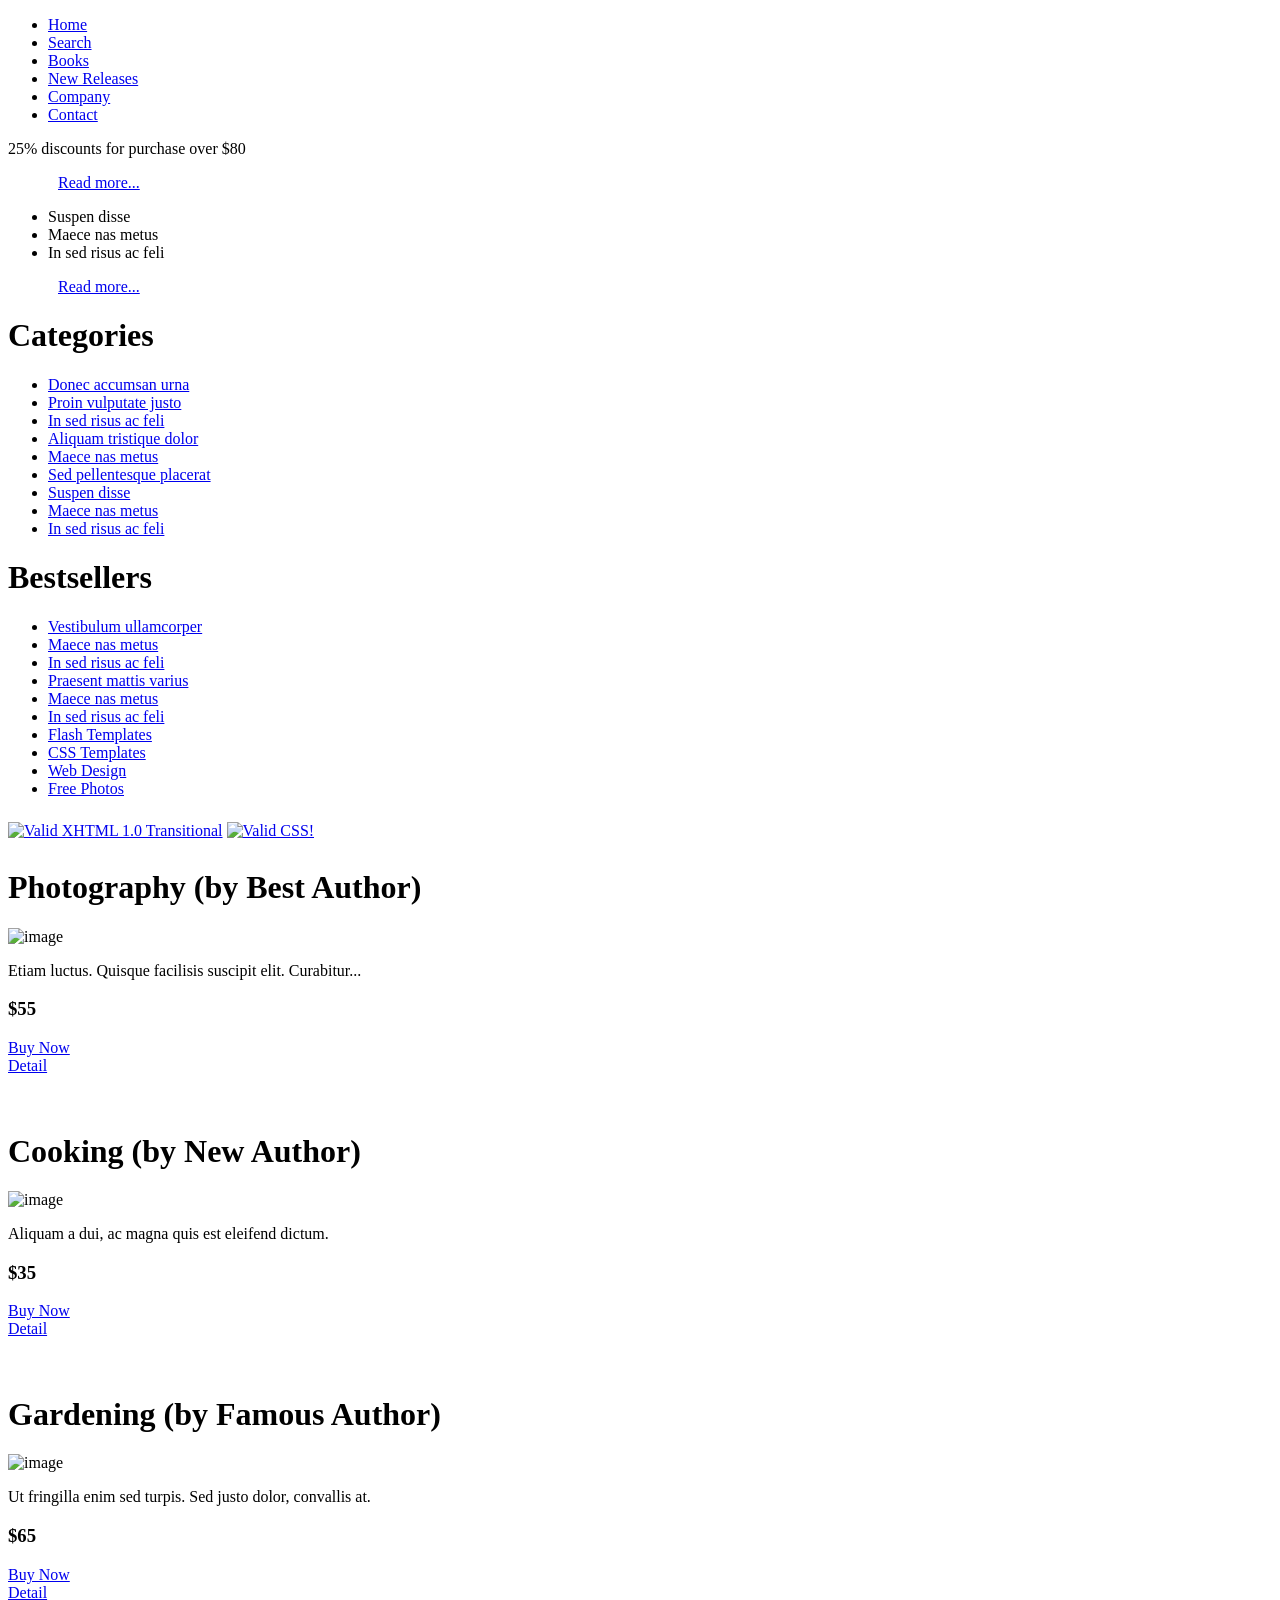
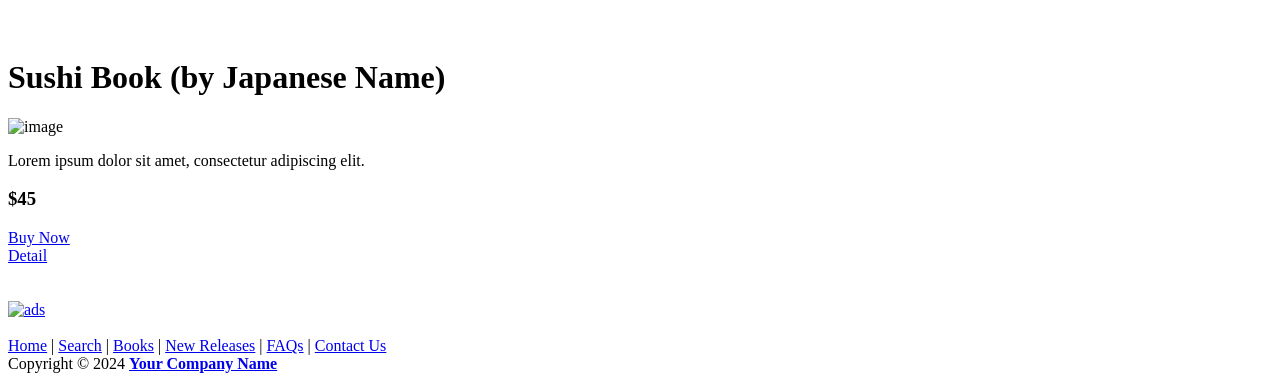
==== index.html @ d9267f04 "Create index.html Moved index.html to root directory" ====
<!DOCTYPE html PUBLIC "-//W3C//DTD XHTML 1.0 Transitional//EN" "http://www.w3.org/TR/xhtml1/DTD/xhtml1-transitional.dtd">
<html xmlns="http://www.w3.org/1999/xhtml">
<head>
<meta http-equiv="Content-Type" content="text/html; charset=utf-8" />
<title>Book Store Template, Free CSS Template, CSS Website Layout</title>
<meta name="keywords" content="" />
<meta name="description" content="" />
<link href="templatemo_style.css" rel="stylesheet" type="text/css" />
</head>
<body>
<!--  Free CSS Templates from www.templatemo.com -->
<div id="templatemo_container">
	<div id="templatemo_menu">
    	<ul>
            <li><a href="index.html" class="current">Home</a></li>
            <li><a href="subpage.html">Search</a></li>
            <li><a href="subpage.html">Books</a></li>            
            <li><a href="subpage.html">New Releases</a></li>  
            <li><a href="#">Company</a></li> 
            <li><a href="#">Contact</a></li>
    	</ul>
    </div> <!-- end of menu -->
    
    <div id="templatemo_header">
    	<div id="templatemo_special_offers">
        	<p>
                <span>25%</span> discounts for
        purchase over $80
        	</p>
			<a href="subpage.html" style="margin-left: 50px;">Read more...</a>
        </div>
        
        
        <div id="templatemo_new_books">
        	<ul>
                <li>Suspen disse</li>
                <li>Maece nas metus</li>
                <li>In sed risus ac feli</li>
            </ul>
            <a href="subpage.html" style="margin-left: 50px;">Read more...</a>
        </div>
    </div> <!-- end of header -->
    
    <div id="templatemo_content">
    	
        <div id="templatemo_content_left">
        	<div class="templatemo_content_left_section">
            	<h1>Categories</h1>
                <ul>
                    <li><a href="subpage.html">Donec accumsan urna</a></li>
                    <li><a href="subpage.html">Proin vulputate justo</a></li>
                    <li><a href="#">In sed risus ac feli</a></li>
                    <li><a href="#">Aliquam tristique dolor</a></li>
                    <li><a href="#">Maece nas metus</a></li>
                    <li><a href="#">Sed pellentesque placerat</a></li>
                    <li><a href="#">Suspen disse</a></li>
                    <li><a href="#">Maece nas metus</a></li>
                    <li><a href="#">In sed risus ac feli</a></li>
            	</ul>
            </div>
			<div class="templatemo_content_left_section">
            	<h1>Bestsellers</h1>
                <ul>
                    <li><a href="#">Vestibulum ullamcorper</a></li>
                    <li><a href="#">Maece nas metus</a></li>
                    <li><a href="#">In sed risus ac feli</a></li>
                    <li><a href="#">Praesent mattis varius</a></li>
                    <li><a href="#">Maece nas metus</a></li>
                    <li><a href="#">In sed risus ac feli</a></li>
                    <li><a href="#">Flash Templates</a></li>
                    <li><a href="#">CSS Templates</a></li>
                    <li><a href="#">Web Design</a></li>
                    <li><a href="http://www.photovaco.com" target="_parent">Free Photos</a></li>
            	</ul>
            </div>
            
            <div class="templatemo_content_left_section">                
                <a href="http://validator.w3.org/check?uri=referer"><img style="border:0;width:88px;height:31px" src="http://www.w3.org/Icons/valid-xhtml10" alt="Valid XHTML 1.0 Transitional" width="88" height="31" vspace="8" border="0" /></a>
<a href="http://jigsaw.w3.org/css-validator/check/referer"><img style="border:0;width:88px;height:31px"  src="http://jigsaw.w3.org/css-validator/images/vcss-blue" alt="Valid CSS!" vspace="8" border="0" /></a>
			</div>
        </div> <!-- end of content left -->
        
        <div id="templatemo_content_right">
        	<div class="templatemo_product_box">
            	<h1>Photography  <span>(by Best Author)</span></h1>
   	      <img src="images/templatemo_image_01.jpg" alt="image" />
                <div class="product_info">
                	<p>Etiam luctus. Quisque facilisis suscipit elit. Curabitur...</p>
                  <h3>$55</h3>
                    <div class="buy_now_button"><a href="subpage.html">Buy Now</a></div>
                    <div class="detail_button"><a href="subpage.html">Detail</a></div>
                </div>
                <div class="cleaner">&nbsp;</div>
            </div>
            
            <div class="cleaner_with_width">&nbsp;</div>
            
            <div class="templatemo_product_box">
            	<h1>Cooking  <span>(by New Author)</span></h1>
       	    <img src="images/templatemo_image_02.jpg" alt="image" />
                <div class="product_info">
                	<p>Aliquam a dui, ac magna quis est eleifend dictum.</p>
                    <h3>$35</h3>
                    <div class="buy_now_button"><a href="subpage.html">Buy Now</a></div>
                    <div class="detail_button"><a href="subpage.html">Detail</a></div>
                </div>
                <div class="cleaner">&nbsp;</div>
            </div>
            
            <div class="cleaner_with_height">&nbsp;</div>
            
            <div class="templatemo_product_box">
            	<h1>Gardening <span>(by Famous Author)</span></h1>
   	      <img src="images/templatemo_image_03.jpg" alt="image" />
                <div class="product_info">
                	<p>Ut fringilla enim sed turpis. Sed justo dolor, convallis at.</p>
                    <h3>$65</h3>
                    <div class="buy_now_button"><a href="subpage.html">Buy Now</a></div>
                    <div class="detail_button"><a href="subpage.html">Detail</a></div>
                </div>
                <div class="cleaner">&nbsp;</div>
            </div>
            
            <div class="cleaner_with_width">&nbsp;</div>
            
            <div class="templatemo_product_box">
            	<h1>Sushi Book  <span>(by Japanese Name)</span></h1>
            	<img src="images/templatemo_image_04.jpg" alt="image" />
                <div class="product_info">
                	<p>Lorem ipsum dolor sit amet, consectetur adipiscing elit. </p>
                    <h3>$45</h3>
                    <div class="buy_now_button"><a href="subpage.html">Buy Now</a></div>
                    <div class="detail_button"><a href="subpage.html">Detail</a></div>
                </div>
                <div class="cleaner">&nbsp;</div>
            </div>
            
            <div class="cleaner_with_height">&nbsp;</div>
            
            <a href="subpage.html"><img src="images/templatemo_ads.jpg" alt="ads" /></a>
        </div> <!-- end of content right -->
    
    	<div class="cleaner_with_height">&nbsp;</div>
    </div> <!-- end of content -->
    
    <div id="templatemo_footer">
    
	       <a href="subpage.html">Home</a> | <a href="subpage.html">Search</a> | <a href="subpage.html">Books</a> | <a href="#">New Releases</a> | <a href="#">FAQs</a> | <a href="#">Contact Us</a><br />
        Copyright © 2024 <a href="#"><strong>Your Company Name</strong></a> 
        <!-- Credit: www.templatemo.com -->	</div> 
    <!-- end of footer -->
<!--  Free CSS Template www.templatemo.com -->
</div> <!-- end of container -->
<!-- templatemo 086 book store -->
<!-- 
Book Store Template 
http://www.templatemo.com/preview/templatemo_086_book_store 
-->
</body>
</html>
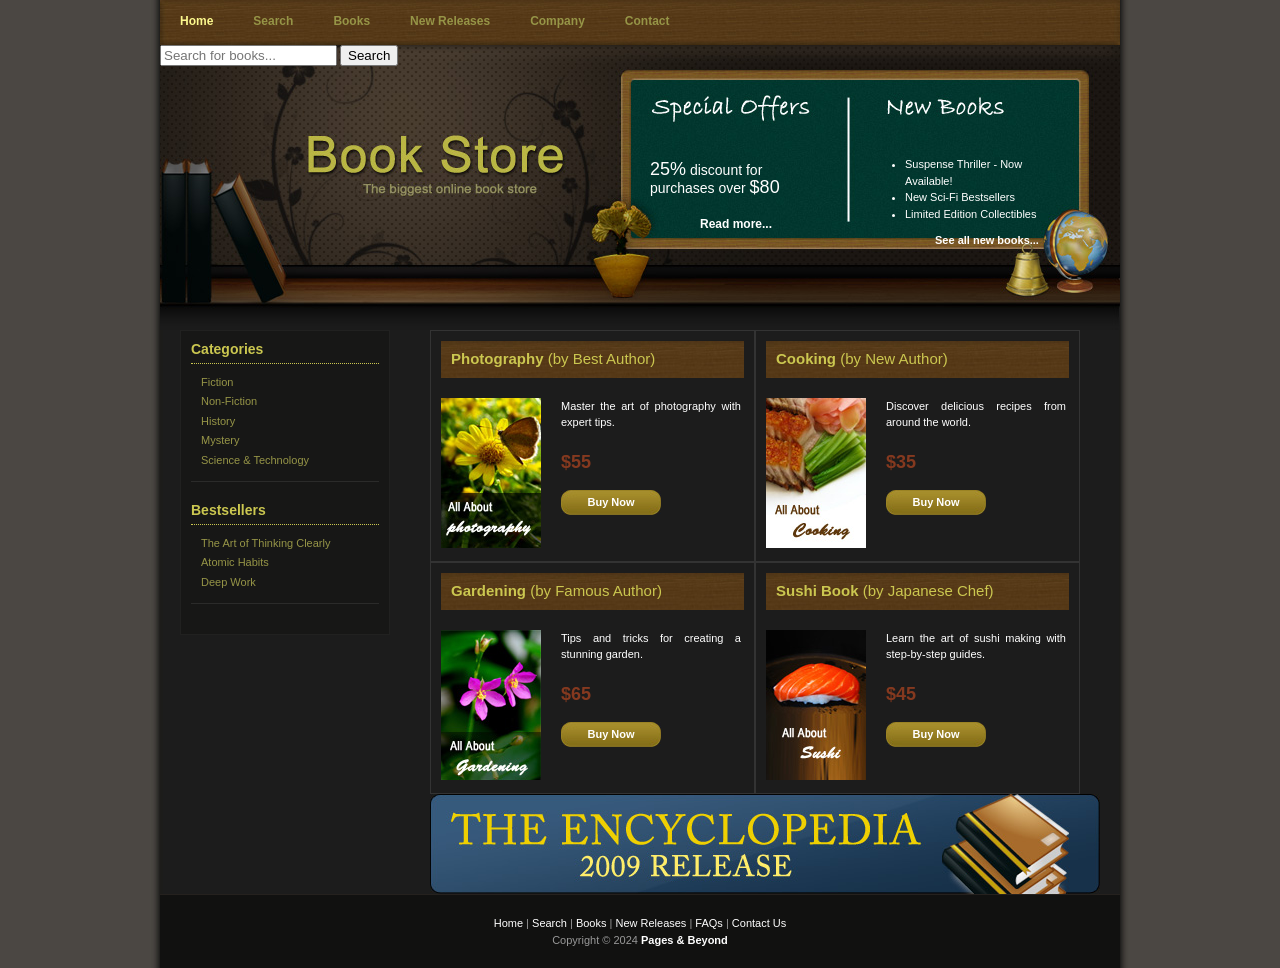
==== commit 88616eac: "Update index.html Updated index" ====
--- a/index.html
+++ b/index.html
@@ -2,159 +2,123 @@
 <html xmlns="http://www.w3.org/1999/xhtml">
 <head>
 <meta http-equiv="Content-Type" content="text/html; charset=utf-8" />
-<title>Book Store Template, Free CSS Template, CSS Website Layout</title>
-<meta name="keywords" content="" />
-<meta name="description" content="" />
+<title>Pages & Beyond | Online Bookstore</title>
+<meta name="keywords" content="books, online bookstore, buy books, e-commerce, book store" />
+<meta name="description" content="Pages & Beyond - Your trusted online bookstore for the latest and best-selling books." />
+<meta name="viewport" content="width=device-width, initial-scale=1.0">
 <link href="templatemo_style.css" rel="stylesheet" type="text/css" />
 </head>
 <body>
-<!--  Free CSS Templates from www.templatemo.com -->
+
 <div id="templatemo_container">
 	<div id="templatemo_menu">
     	<ul>
             <li><a href="index.html" class="current">Home</a></li>
-            <li><a href="subpage.html">Search</a></li>
-            <li><a href="subpage.html">Books</a></li>            
-            <li><a href="subpage.html">New Releases</a></li>  
-            <li><a href="#">Company</a></li> 
-            <li><a href="#">Contact</a></li>
+            <li><a href="search.html">Search</a></li>
+            <li><a href="books.html">Books</a></li>            
+            <li><a href="new_releases.html">New Releases</a></li>  
+            <li><a href="about.html">Company</a></li> 
+            <li><a href="contact.html">Contact</a></li>
     	</ul>
     </div> <!-- end of menu -->
     
     <div id="templatemo_header">
+        <div id="search_bar">
+            <form action="search.html" method="GET">
+                <input type="text" name="q" placeholder="Search for books..." />
+                <input type="submit" value="Search" />
+            </form>
+        </div> <!-- end of search bar -->
+    	
     	<div id="templatemo_special_offers">
-        	<p>
-                <span>25%</span> discounts for
-        purchase over $80
-        	</p>
-			<a href="subpage.html" style="margin-left: 50px;">Read more...</a>
+        	<p><span>25%</span> discount for purchases over <span>$80</span></p>
+			<a href="offers.html" style="margin-left: 50px;">Read more...</a>
         </div>
-        
         
         <div id="templatemo_new_books">
         	<ul>
-                <li>Suspen disse</li>
-                <li>Maece nas metus</li>
-                <li>In sed risus ac feli</li>
+                <li>Suspense Thriller - Now Available!</li>
+                <li>New Sci-Fi Bestsellers</li>
+                <li>Limited Edition Collectibles</li>
             </ul>
-            <a href="subpage.html" style="margin-left: 50px;">Read more...</a>
+            <a href="new_releases.html" style="margin-left: 50px;">See all new books...</a>
         </div>
     </div> <!-- end of header -->
-    
+
     <div id="templatemo_content">
-    	
         <div id="templatemo_content_left">
-        	<div class="templatemo_content_left_section">
-            	<h1>Categories</h1>
+            <div class="templatemo_content_left_section">
+                <h1>Categories</h1>
                 <ul>
-                    <li><a href="subpage.html">Donec accumsan urna</a></li>
-                    <li><a href="subpage.html">Proin vulputate justo</a></li>
-                    <li><a href="#">In sed risus ac feli</a></li>
-                    <li><a href="#">Aliquam tristique dolor</a></li>
-                    <li><a href="#">Maece nas metus</a></li>
-                    <li><a href="#">Sed pellentesque placerat</a></li>
-                    <li><a href="#">Suspen disse</a></li>
-                    <li><a href="#">Maece nas metus</a></li>
-                    <li><a href="#">In sed risus ac feli</a></li>
-            	</ul>
+                    <li><a href="fiction.html">Fiction</a></li>
+                    <li><a href="nonfiction.html">Non-Fiction</a></li>
+                    <li><a href="history.html">History</a></li>
+                    <li><a href="mystery.html">Mystery</a></li>
+                    <li><a href="science.html">Science & Technology</a></li>
+                </ul>
             </div>
-			<div class="templatemo_content_left_section">
-            	<h1>Bestsellers</h1>
+
+            <div class="templatemo_content_left_section">
+                <h1>Bestsellers</h1>
                 <ul>
-                    <li><a href="#">Vestibulum ullamcorper</a></li>
-                    <li><a href="#">Maece nas metus</a></li>
-                    <li><a href="#">In sed risus ac feli</a></li>
-                    <li><a href="#">Praesent mattis varius</a></li>
-                    <li><a href="#">Maece nas metus</a></li>
-                    <li><a href="#">In sed risus ac feli</a></li>
-                    <li><a href="#">Flash Templates</a></li>
-                    <li><a href="#">CSS Templates</a></li>
-                    <li><a href="#">Web Design</a></li>
-                    <li><a href="http://www.photovaco.com" target="_parent">Free Photos</a></li>
-            	</ul>
+                    <li><a href="#">The Art of Thinking Clearly</a></li>
+                    <li><a href="#">Atomic Habits</a></li>
+                    <li><a href="#">Deep Work</a></li>
+                </ul>
             </div>
-            
-            <div class="templatemo_content_left_section">                
-                <a href="http://validator.w3.org/check?uri=referer"><img style="border:0;width:88px;height:31px" src="http://www.w3.org/Icons/valid-xhtml10" alt="Valid XHTML 1.0 Transitional" width="88" height="31" vspace="8" border="0" /></a>
-<a href="http://jigsaw.w3.org/css-validator/check/referer"><img style="border:0;width:88px;height:31px"  src="http://jigsaw.w3.org/css-validator/images/vcss-blue" alt="Valid CSS!" vspace="8" border="0" /></a>
-			</div>
         </div> <!-- end of content left -->
-        
+
         <div id="templatemo_content_right">
-        	<div class="templatemo_product_box">
-            	<h1>Photography  <span>(by Best Author)</span></h1>
-   	      <img src="images/templatemo_image_01.jpg" alt="image" />
+            <div class="templatemo_product_box">
+                <h1>Photography <span>(by Best Author)</span></h1>
+                <img src="images/templatemo_image_01.jpg" alt="Photography book cover" />
                 <div class="product_info">
-                	<p>Etiam luctus. Quisque facilisis suscipit elit. Curabitur...</p>
-                  <h3>$55</h3>
-                    <div class="buy_now_button"><a href="subpage.html">Buy Now</a></div>
-                    <div class="detail_button"><a href="subpage.html">Detail</a></div>
+                    <p>Master the art of photography with expert tips.</p>
+                    <h3>$55</h3>
+                    <div class="buy_now_button"><a href="purchase.html?book=photography">Buy Now</a></div>
                 </div>
-                <div class="cleaner">&nbsp;</div>
             </div>
-            
-            <div class="cleaner_with_width">&nbsp;</div>
-            
+
             <div class="templatemo_product_box">
-            	<h1>Cooking  <span>(by New Author)</span></h1>
-       	    <img src="images/templatemo_image_02.jpg" alt="image" />
+                <h1>Cooking <span>(by New Author)</span></h1>
+                <img src="images/templatemo_image_02.jpg" alt="Cooking book cover" />
                 <div class="product_info">
-                	<p>Aliquam a dui, ac magna quis est eleifend dictum.</p>
+                    <p>Discover delicious recipes from around the world.</p>
                     <h3>$35</h3>
-                    <div class="buy_now_button"><a href="subpage.html">Buy Now</a></div>
-                    <div class="detail_button"><a href="subpage.html">Detail</a></div>
+                    <div class="buy_now_button"><a href="purchase.html?book=cooking">Buy Now</a></div>
                 </div>
-                <div class="cleaner">&nbsp;</div>
             </div>
-            
-            <div class="cleaner_with_height">&nbsp;</div>
-            
+
             <div class="templatemo_product_box">
-            	<h1>Gardening <span>(by Famous Author)</span></h1>
-   	      <img src="images/templatemo_image_03.jpg" alt="image" />
+                <h1>Gardening <span>(by Famous Author)</span></h1>
+                <img src="images/templatemo_image_03.jpg" alt="Gardening book cover" />
                 <div class="product_info">
-                	<p>Ut fringilla enim sed turpis. Sed justo dolor, convallis at.</p>
+                    <p>Tips and tricks for creating a stunning garden.</p>
                     <h3>$65</h3>
-                    <div class="buy_now_button"><a href="subpage.html">Buy Now</a></div>
-                    <div class="detail_button"><a href="subpage.html">Detail</a></div>
+                    <div class="buy_now_button"><a href="purchase.html?book=gardening">Buy Now</a></div>
                 </div>
-                <div class="cleaner">&nbsp;</div>
             </div>
-            
-            <div class="cleaner_with_width">&nbsp;</div>
-            
+
             <div class="templatemo_product_box">
-            	<h1>Sushi Book  <span>(by Japanese Name)</span></h1>
-            	<img src="images/templatemo_image_04.jpg" alt="image" />
+                <h1>Sushi Book <span>(by Japanese Chef)</span></h1>
+                <img src="images/templatemo_image_04.jpg" alt="Sushi making book cover" />
                 <div class="product_info">
-                	<p>Lorem ipsum dolor sit amet, consectetur adipiscing elit. </p>
+                    <p>Learn the art of sushi making with step-by-step guides.</p>
                     <h3>$45</h3>
-                    <div class="buy_now_button"><a href="subpage.html">Buy Now</a></div>
-                    <div class="detail_button"><a href="subpage.html">Detail</a></div>
+                    <div class="buy_now_button"><a href="purchase.html?book=sushi">Buy Now</a></div>
                 </div>
-                <div class="cleaner">&nbsp;</div>
             </div>
-            
-            <div class="cleaner_with_height">&nbsp;</div>
-            
-            <a href="subpage.html"><img src="images/templatemo_ads.jpg" alt="ads" /></a>
+
+            <a href="special_offers.html"><img src="images/templatemo_ads.jpg" alt="Special Offers Ad" /></a>
         </div> <!-- end of content right -->
-    
-    	<div class="cleaner_with_height">&nbsp;</div>
     </div> <!-- end of content -->
-    
+
     <div id="templatemo_footer">
-    
-	       <a href="subpage.html">Home</a> | <a href="subpage.html">Search</a> | <a href="subpage.html">Books</a> | <a href="#">New Releases</a> | <a href="#">FAQs</a> | <a href="#">Contact Us</a><br />
-        Copyright © 2024 <a href="#"><strong>Your Company Name</strong></a> 
-        <!-- Credit: www.templatemo.com -->	</div> 
-    <!-- end of footer -->
-<!--  Free CSS Template www.templatemo.com -->
+        <a href="index.html">Home</a> | <a href="search.html">Search</a> | <a href="books.html">Books</a> | 
+        <a href="new_releases.html">New Releases</a> | <a href="faqs.html">FAQs</a> | <a href="contact.html">Contact Us</a><br />
+        Copyright © 2024 <a href="#"><strong>Pages & Beyond</strong></a>
+    </div> <!-- end of footer -->
 </div> <!-- end of container -->
-<!-- templatemo 086 book store -->
-<!-- 
-Book Store Template 
-http://www.templatemo.com/preview/templatemo_086_book_store 
--->
+
 </body>
 </html>
--- a/templatemo_style.css
+++ b/templatemo_style.css
@@ -0,0 +1,324 @@
+/*
+CSS Credit: http://www.templatemo.com/
+*/
+
+/* 
+Book Store Template 
+http://www.templatemo.com/preview/templatemo_086_book_store 
+*/
+body {
+	margin: 0;
+	padding: 0;
+	line-height: 1.5em;
+	font-family: Verdana, Arial, san-serif;
+	font-size: 11px;
+	color: #ffffff;
+	background: #4b4743;
+}
+
+a:link, a:visited { color: #e6e154; text-decoration: none; font-weight: bold;} 
+a:active, a:hover { color: #e6e154; text-decoration: underline;}
+
+p {
+	margin: 0px;
+	padding: 0px;
+}
+
+img {
+	margin: 0px;
+	padding: 0px;
+	border: none;
+}
+
+
+.cleaner {
+	clear: both;
+	width: 100%;
+	height: 1px;
+	font-size: 1px;	
+}
+
+.cleaner_with_height {
+	clear: both;
+	width: 100%;
+	height: 30px;
+	font-size: 1px;	
+}
+
+.cleaner_with_width {
+	float: left;
+	width: 20px;
+	height: 30px;
+	font-size: 1px;	
+}
+
+.buy_now_button a{
+	clear: both;
+	text-align: center;
+	display: block;
+	width: 100px;
+	padding: 4px 0 5px 0;
+	margin-bottom: 10px; 
+	background: url(images/templatemo_btn_02.jpg) no-repeat;
+	color: #FFFFFF;
+	font-weight: bold;
+	text-decoration: none;
+}
+
+.detail_button a{
+	clear: both;
+	text-align: center;
+	display: block;
+	width: 100px;
+	padding: 4px 0 5px 0;
+	margin-bottom: 10px; 
+	background: url(images/templatemo_btn_01.jpg) no-repeat;
+	color: #ffffff;
+	font-weight: bold;
+	text-decoration: none;
+}
+
+#templatemo_container{
+	width: 960px;
+	margin: 0 auto;
+	padding: 0 10px;
+	background: #1c1c1b url(images/templatemo_bg.jpg) repeat-y;
+}
+
+
+/* menu */
+
+#templatemo_menu {
+	clear: both;
+	width: 960px;
+	height: 45px;
+	background: url(images/templatemo_menu_bg.jpg) no-repeat;
+}
+
+#templatemo_menu ul {
+	padding: 13px 0 0 0;
+	margin: 0;
+	list-style: none;
+}
+
+#templatemo_menu ul li{
+	display: inline;
+}
+
+#templatemo_menu ul li a{
+	float: left;
+	padding: 0 20px;
+	font-size: 12px;
+	font-weight: bold;
+	text-align: center;
+	text-decoration: none;
+	color: #969547;
+}
+
+#templatemo_menu li a:hover, #templatemo_menu li .current{
+	color: #fcf88e;
+}
+
+/* end of menu*/
+
+/* header */
+#templatemo_header {
+	clear: both;
+	width: 960px;
+	height: 285px;
+	padding: 0;
+	margin: 0;
+	background: url(images/templatemo_header_bg.jpg) no-repeat;
+}
+
+#templatemo_header a,a:hover {
+	color: #ffffff;
+}
+
+#templatemo_header #templatemo_special_offers {
+	float: left;
+	font-size: 14px;	
+	margin-top: 95px;
+	margin-left: 490px;
+	width: 180px;
+}
+
+#templatemo_special_offers a {
+	font-size: 12px;
+}
+
+#templatemo_special_offers  p {
+	margin: 0 0 20px 0;
+}
+#templatemo_special_offers p span {
+	font-size: 18px;
+}
+
+#templatemo_header #templatemo_new_books {
+	float: left;
+	margin-top: 90px;	
+	margin-left: 55px;
+	width: 180px;
+}
+
+#templatemo_new_books ul {
+	 margin: 0 0 10px 0;
+	 padding: 0 0 0 20px;
+}
+
+#templatemo_new_books li {
+	 margin: 0;
+	 padding: 0; 
+}
+
+
+/* end of header */
+
+
+/* content */
+#templatemo_content {
+	clear: both;
+	width: 920px;
+	padding: 0 20px;
+}
+
+#templatemo_content #templatemo_content_left {
+	float: left;
+	width: 188px;
+	padding: 10px;
+	background-color: #171716;
+	border: 1px solid #212120;
+}
+
+#templatemo_content #templatemo_content_right {
+	float: right;
+	width: 670px;
+}
+
+
+#templatemo_content_left .templatemo_content_left_section{
+	clear: both;
+	padding-bottom: 10px;
+	border-bottom: 1px solid #2b2b2a;
+	margin-bottom: 20px;
+}
+
+.templatemo_content_left_section h1 {
+	font-size: 14px;
+	color: #cbc750;
+	padding: 0 0 5px 0;
+	margin: 0 0 10px 0;
+	border-bottom: 1px dotted #cbc750;
+}
+
+.templatemo_content_left_section ul {
+	padding: 0;
+	margin: 0;
+}
+
+.templatemo_content_left_section ul li{
+	padding: 0 0 3px 10px;	
+	list-style: none;
+}
+
+.templatemo_content_left_section ul li a{
+	font-weight: normal;
+	text-decoration: none;
+	color: #969547;
+}
+
+.templatemo_content_left_section li a:hover, .templatemo_content_left_section li .current{
+	color: #fcf88e;
+}
+
+
+
+
+
+#templatemo_content_right .templatemo_product_box {
+	float: left;
+	width: 303px;
+	height: 210px;
+	padding: 10px;
+	border: 1px solid #333;
+}
+
+#templatemo_content_right h1 {
+	padding: 10px;
+	margin: 0 0 20px 0;
+	font-size: 15px;
+	color: #cbc750;
+	background: url(images/templatemo_h1_bg.jpg);
+}
+
+#templatemo_content_right h2 {
+	padding: 0 0 0 0;
+	margin: 0 0 20px 0;
+	font-size: 12px;
+	color: #e6e154;
+}
+
+#templatemo_content_right h3 {
+	padding: 0;
+	margin: 0 0 20px 0;
+	font-size: 18px;
+	color: #85391f;
+}
+
+#templatemo_content_right ul {
+	margin: 0 0 20px 0;
+	padding: 0 0 0 20px;
+	list-style: none;
+}
+
+#templatemo_content_right li {
+	padding: 0 0 3px 0;
+}
+
+#templatemo_content_right .image_panel {
+	float: left;
+	width: 100px;
+	margin-right: 20px;
+}
+
+#templatemo_content_right p {
+	text-align: justify;
+	padding: 0 0 8px 0;
+}
+
+.templatemo_product_box h1 span {
+	font-weight: normal;
+}
+
+.templatemo_product_box img {
+	float: left;
+	margin-right: 20px;
+}
+
+.templatemo_product_box .product_info {
+	float: left;
+	width: 180px;
+}
+
+.product_info p {
+	margin-bottom: 15px;
+}
+
+/* end of content */
+
+/* footer */
+#templatemo_footer {
+	clear: both;
+	width: 960px;
+	padding: 20px 0px 20px 0;
+	text-align: center;
+	border-top: 1px solid #25211e;
+	color: #999;
+	background-color: #111110;
+}
+
+#templatemo_footer a{
+	color: #fff;
+	font-weight: normal;
+}
+/* end of footer */
